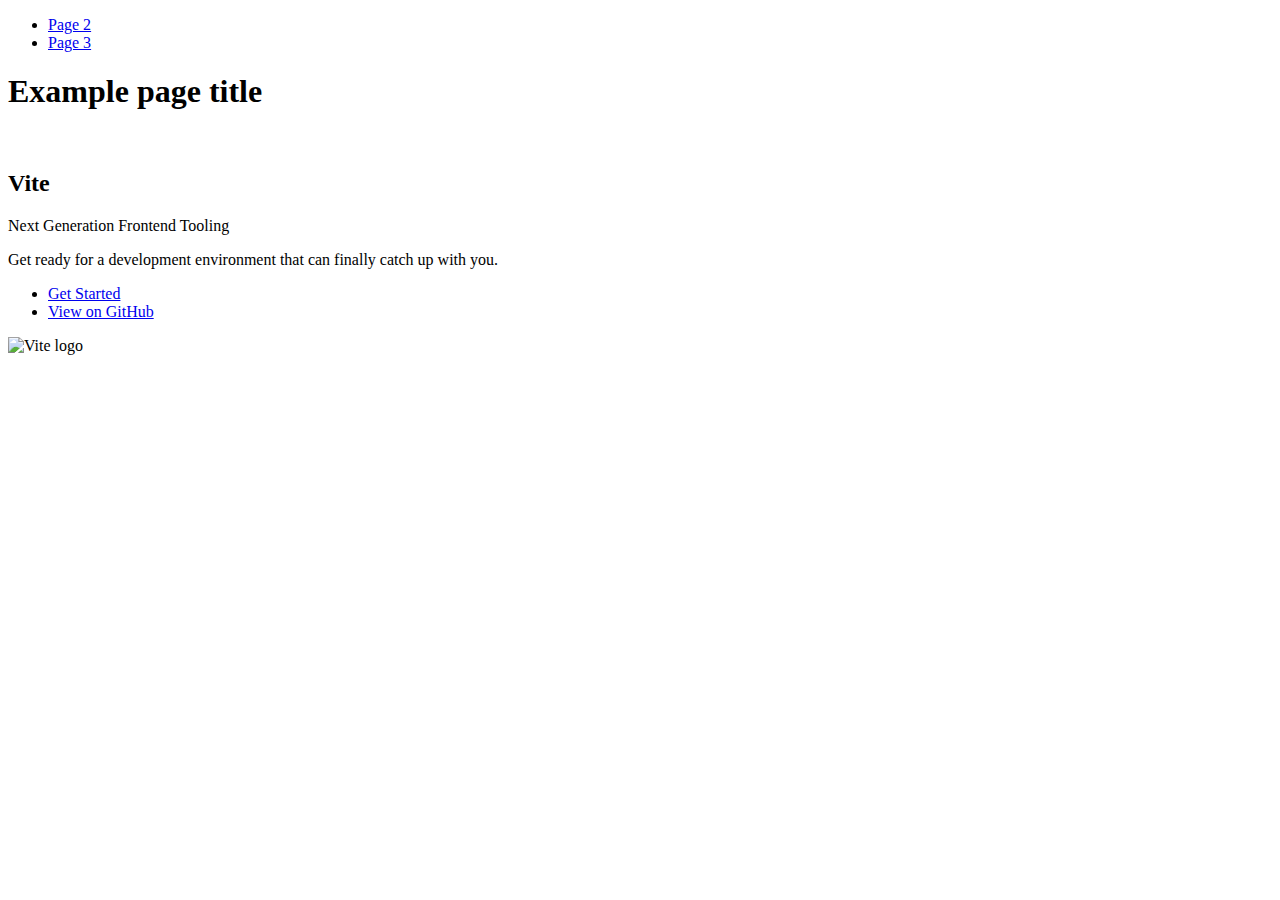
==== index.html @ c78a360b "Deploying to gh-pages from @ OPurys/goit-js-hw-09@bd3004d2bdd953a0f53e8b36e6cedac86711f5cf 🚀" ====
<!DOCTYPE html>
<html lang="en">
  <head>
    <meta charset="UTF-8" />
    <link rel="icon" type="image/svg+xml" href="/goit-js-hw-09/favicon.svg" />
    <meta name="viewport" content="width=device-width, initial-scale=1.0" />
    <title>Vanilla App Template</title>
    
    <script type="module" crossorigin src="/goit-js-hw-09/commonHelpers.js"></script>
    <link rel="stylesheet" href="/goit-js-hw-09/assets/index-10c40100.css">
  </head>
  <body>
    <header class="header">
  <nav class="nav">
    <ul class="nav-list">
      <li class="nav-item">
        <a href="./page-2.html" class="nav-link">Page 2</a>
      </li>

      <li class="nav-item">
        <a href="./page-3.html" class="nav-link">Page 3</a>
      </li>
    </ul>
  </nav>
</header>


    <section>
      <h1>Example page title</h1>
      <!-- Path to images as from index.html file -->
      <img src="/goit-js-hw-09/assets/javascript-8dac5379.svg" alt="" />
    </section>

    <!-- Loads the specified .html file -->
    <section class="vite-promo">
  <div class="container">
    <div class="wrapper">
      <h2 class="title">
        <span class="gradient">Vite</span>
      </h2>
      <p class="text">Next Generation Frontend Tooling</p>
      <p class="tagline">
        Get ready for a development environment that can finally catch up with
        you.
      </p>

      <ul class="actions">
        <li class="action">
          <a
            class="link"
            href="https://vitejs.dev/guide/"
            target="_blank"
            rel="noopener noreferrer"
            >Get Started</a
          >
        </li>
        <li class="action">
          <a
            class="link"
            href="https://github.com/vitejs/vite"
            target="_blank"
            rel="noopener noreferrer"
            >View on GitHub</a
          >
        </li>
      </ul>
    </div>

    <div class="thumb">
      <!-- Path to images as from index.html file -->
      <img
        class="pic"
        src="/goit-js-hw-09/assets/vite-logo-51249ca9.png"
        alt="Vite logo"
        width="640"
        height="640"
      />
    </div>
  </div>
</section>


    
  </body>
</html>
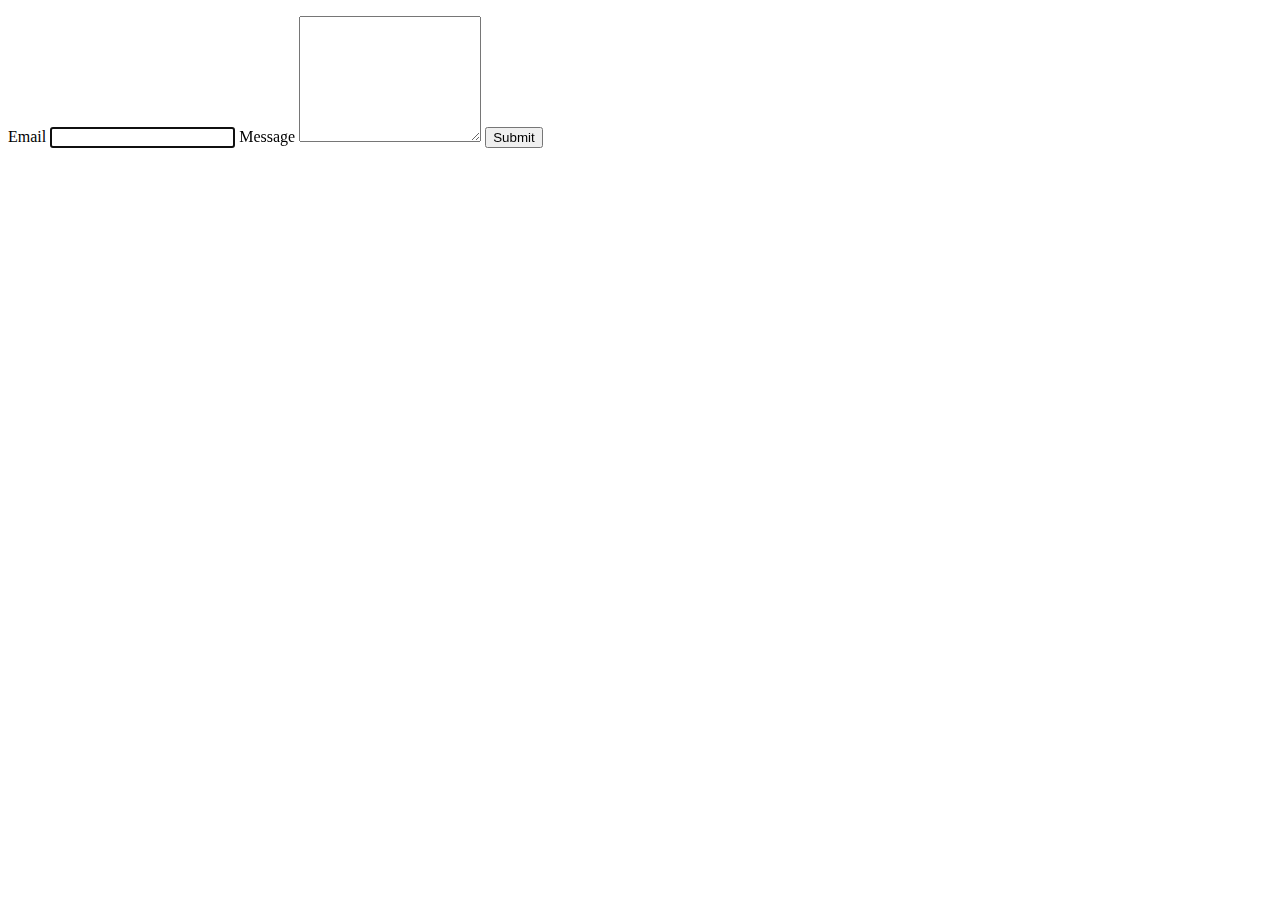
==== commit a9ac7501: "Deploying to gh-pages from @ OPurys/goit-js-hw-09@44a1bf9b330511a6266ef904682def8b51a4227f 🚀" ====
--- a/index.html
+++ b/index.html
@@ -6,80 +6,48 @@
     <meta name="viewport" content="width=device-width, initial-scale=1.0" />
     <title>Vanilla App Template</title>
     
-    <script type="module" crossorigin src="/goit-js-hw-09/commonHelpers.js"></script>
-    <link rel="stylesheet" href="/goit-js-hw-09/assets/index-10c40100.css">
+    <script type="module" crossorigin src="/goit-js-hw-09/commonHelpers3.js"></script>
+    <link rel="modulepreload" crossorigin href="/goit-js-hw-09/assets/vendor-10cb7c31.js">
+    <link rel="stylesheet" href="/goit-js-hw-09/assets/vendor-a088063d.css">
+    <link rel="stylesheet" href="/goit-js-hw-09/assets/index-5daf85ee.css">
   </head>
   <body>
-    <header class="header">
-  <nav class="nav">
-    <ul class="nav-list">
-      <li class="nav-item">
-        <a href="./page-2.html" class="nav-link">Page 2</a>
-      </li>
+    <!DOCTYPE html>
+<html lang="en">
+  <head>
+    <meta charset="UTF-8" />
+    <meta name="viewport" content="width=device-width, initial-scale=1.0" />
+    <title>Document</title>
+  </head>
+  <body>
+    <ul class="gallery"></ul>
+  </body>
+</html>
 
-      <li class="nav-item">
-        <a href="./page-3.html" class="nav-link">Page 3</a>
-      </li>
-    </ul>
-  </nav>
-</header>
-
-
-    <section>
-      <h1>Example page title</h1>
-      <!-- Path to images as from index.html file -->
-      <img src="/goit-js-hw-09/assets/javascript-8dac5379.svg" alt="" />
-    </section>
-
-    <!-- Loads the specified .html file -->
-    <section class="vite-promo">
-  <div class="container">
-    <div class="wrapper">
-      <h2 class="title">
-        <span class="gradient">Vite</span>
-      </h2>
-      <p class="text">Next Generation Frontend Tooling</p>
-      <p class="tagline">
-        Get ready for a development environment that can finally catch up with
-        you.
-      </p>
-
-      <ul class="actions">
-        <li class="action">
-          <a
-            class="link"
-            href="https://vitejs.dev/guide/"
-            target="_blank"
-            rel="noopener noreferrer"
-            >Get Started</a
-          >
-        </li>
-        <li class="action">
-          <a
-            class="link"
-            href="https://github.com/vitejs/vite"
-            target="_blank"
-            rel="noopener noreferrer"
-            >View on GitHub</a
-          >
-        </li>
-      </ul>
-    </div>
-
-    <div class="thumb">
-      <!-- Path to images as from index.html file -->
-      <img
-        class="pic"
-        src="/goit-js-hw-09/assets/vite-logo-51249ca9.png"
-        alt="Vite logo"
-        width="640"
-        height="640"
-      />
-    </div>
-  </div>
-</section>
+    <!DOCTYPE html>
+<html lang="en">
+  <head>
+    <meta charset="UTF-8" />
+    <meta name="viewport" content="width=device-width, initial-scale=1.0" />
+    <title>Document</title>
+  </head>
+  <body>
+    <form class="feedback-form" autocomplete="off">
+      <label>
+        Email
+        <input type="email" name="email" autofocus />
+      </label>
+      <label>
+        Message
+        <textarea name="message" rows="8"></textarea>
+      </label>
+      <button type="submit">Submit</button>
+    </form>
+  </body>
+</html>
 
 
     
+    
   </body>
 </html>
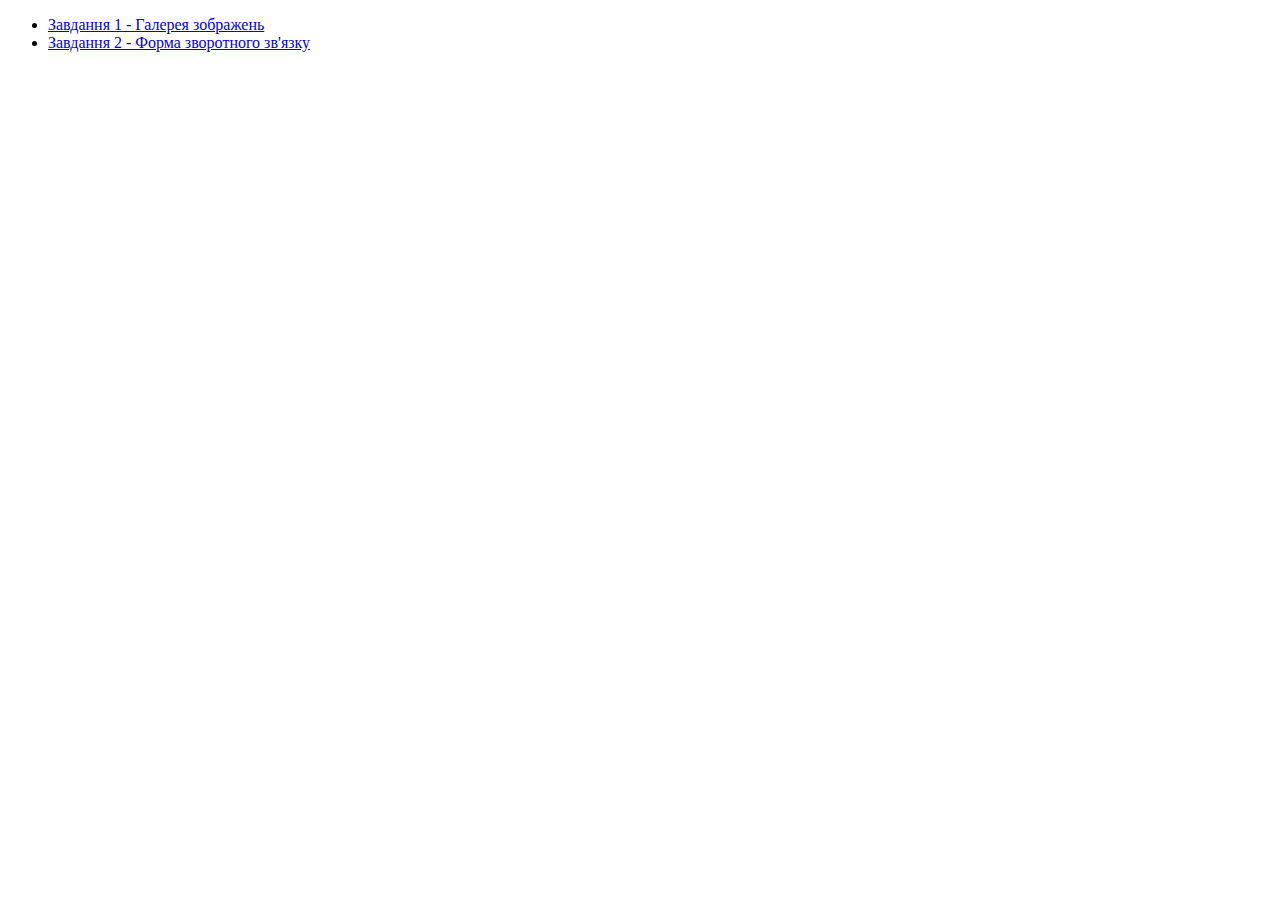
==== commit 93ea5559: "Deploying to gh-pages from @ OPurys/goit-js-hw-09@be7288f8f85576e94281757711eeae49be7b6328 🚀" ====
--- a/index.html
+++ b/index.html
@@ -6,48 +6,16 @@
     <meta name="viewport" content="width=device-width, initial-scale=1.0" />
     <title>Vanilla App Template</title>
     
-    <script type="module" crossorigin src="/goit-js-hw-09/commonHelpers3.js"></script>
-    <link rel="modulepreload" crossorigin href="/goit-js-hw-09/assets/vendor-10cb7c31.js">
-    <link rel="stylesheet" href="/goit-js-hw-09/assets/vendor-a088063d.css">
-    <link rel="stylesheet" href="/goit-js-hw-09/assets/index-5daf85ee.css">
+    <link rel="stylesheet" href="/goit-js-hw-09/assets/styles-7e4df45a.css">
   </head>
   <body>
-    <!DOCTYPE html>
-<html lang="en">
-  <head>
-    <meta charset="UTF-8" />
-    <meta name="viewport" content="width=device-width, initial-scale=1.0" />
-    <title>Document</title>
-  </head>
-  <body>
-    <ul class="gallery"></ul>
+    <ul>
+      <li>
+        <a href="./1-gallery.html">Завдання 1 - Галерея зображень</a>
+      </li>
+      <li>
+        <a href="./2-form.html">Завдання 2 - Форма зворотного зв'язку</a>
+      </li>
+    </ul>
   </body>
 </html>
-
-    <!DOCTYPE html>
-<html lang="en">
-  <head>
-    <meta charset="UTF-8" />
-    <meta name="viewport" content="width=device-width, initial-scale=1.0" />
-    <title>Document</title>
-  </head>
-  <body>
-    <form class="feedback-form" autocomplete="off">
-      <label>
-        Email
-        <input type="email" name="email" autofocus />
-      </label>
-      <label>
-        Message
-        <textarea name="message" rows="8"></textarea>
-      </label>
-      <button type="submit">Submit</button>
-    </form>
-  </body>
-</html>
-
-
-    
-    
-  </body>
-</html>
